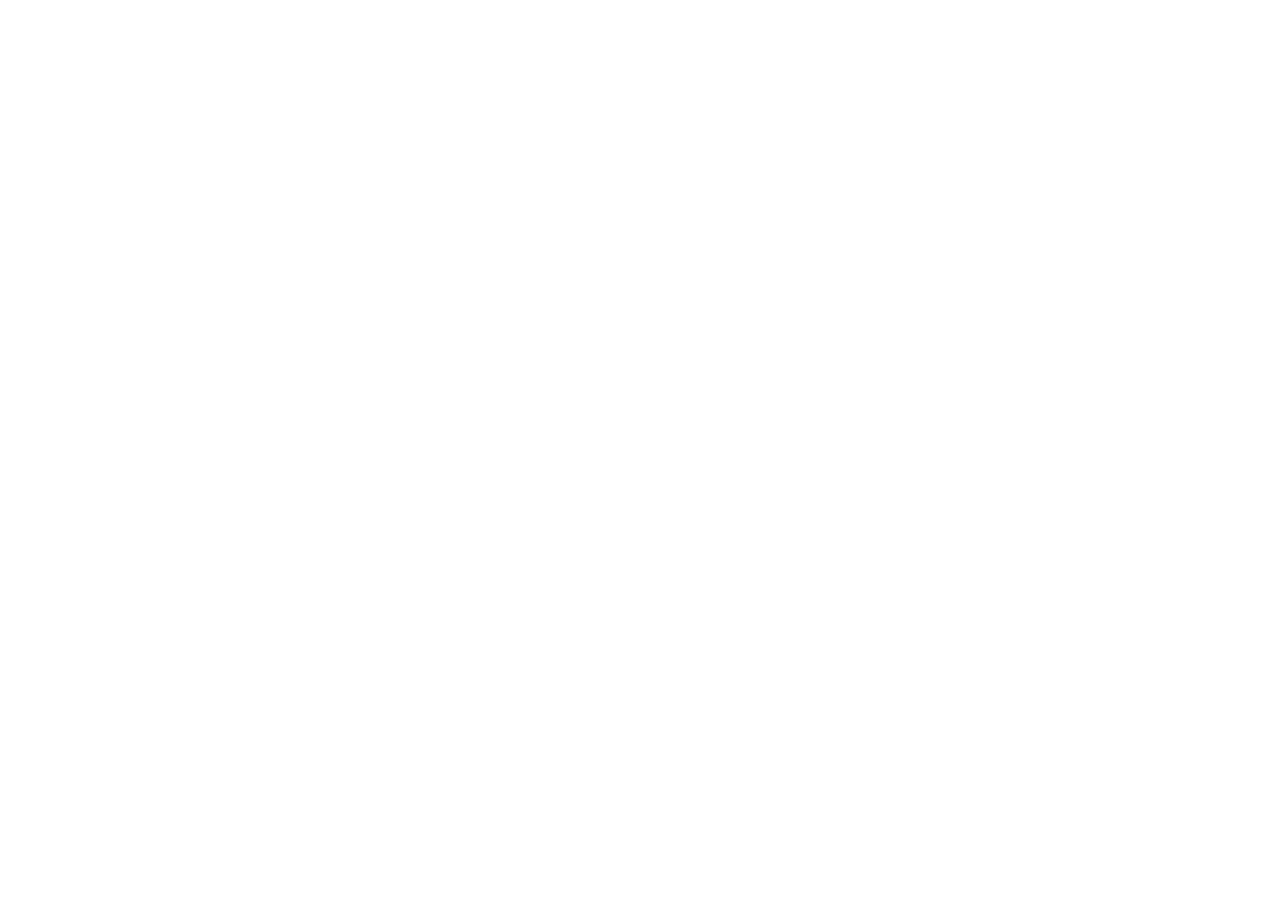
==== post.html @ 291782e1 "modified" ====
<!DOCTYPE html>
<html lang="en">
<head>
    <meta charset="UTF-8">
    <meta name="viewport" content="width=device-width, initial-scale=1.0">
    <title>JSON Placeholder UI</title>
</head>
<body>



<script src="post.js"></script>    
</body>
</html>
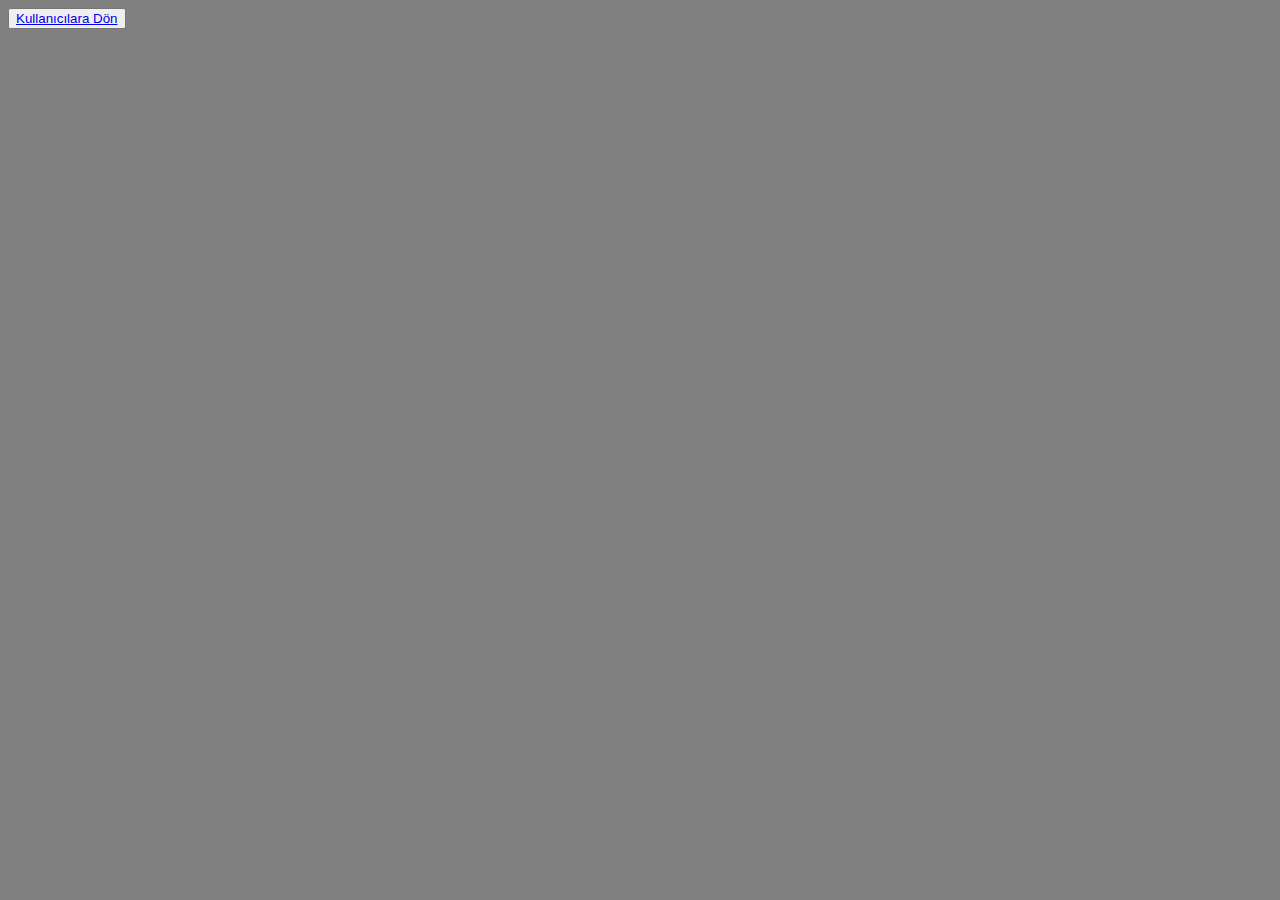
==== commit fab51414: "filter-api" ====
--- a/post.html
+++ b/post.html
@@ -4,11 +4,35 @@
     <meta charset="UTF-8">
     <meta name="viewport" content="width=device-width, initial-scale=1.0">
     <title>JSON Placeholder UI</title>
+    <link
+    href="https://cdn.jsdelivr.net/npm/bootstrap@5.3.2/dist/css/bootstrap.min.css"
+    rel="stylesheet"
+    integrity="sha384-T3c6CoIi6uLrA9TneNEoa7RxnatzjcDSCmG1MXxSR1GAsXEV/Dwwykc2MPK8M2HN"
+    crossorigin="anonymous"
+  />
+  <link rel="stylesheet" href="style.css">
 </head>
-<body>
+<body id="body-color">
+
+    <div class="d-flex justify-content-center pt-5">
+        <button class="btn btn-warning">
+          <a href="/index.html" class="text-black">
+            Kullanıcılara Dön
+        </a>
+        </button>
+      </div>
+      <div class="container pt-5 ">
+          <div class="row justify-content-center ">
+            
+          </div>
+        </div>
 
 
-
+ <script
+      src="https://cdn.jsdelivr.net/npm/bootstrap@5.3.2/dist/js/bootstrap.bundle.min.js"
+      integrity="sha384-C6RzsynM9kWDrMNeT87bh95OGNyZPhcTNXj1NW7RuBCsyN/o0jlpcV8Qyq46cDfL"
+      crossorigin="anonymous"
+    ></script>
 <script src="post.js"></script>    
 </body>
 </html>--- a/style.css
+++ b/style.css
@@ -0,0 +1,7 @@
+body#body-color{
+    background-color: grey;
+}
+#bosluk{
+    margin:0;
+    padding: 0%;
+}
